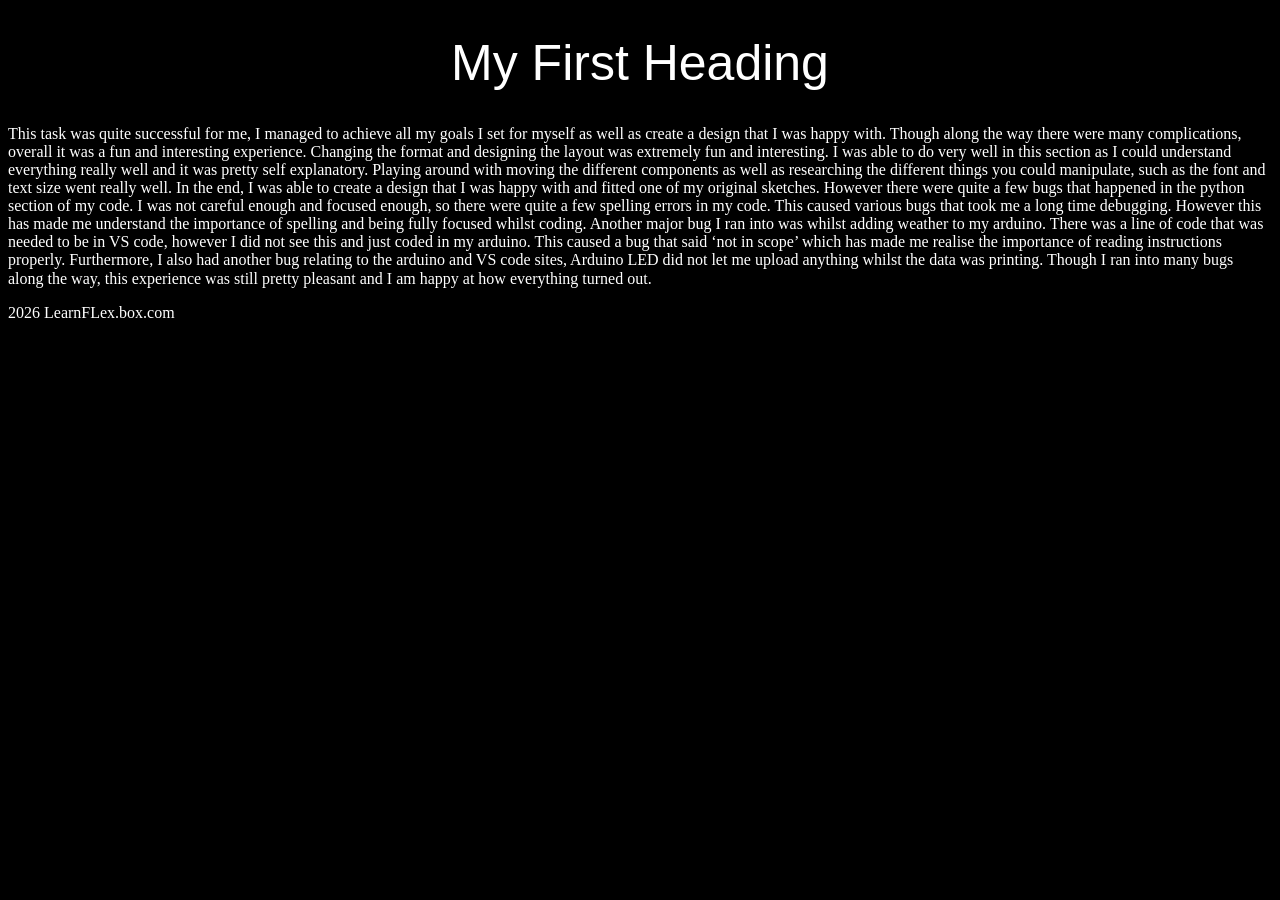
==== project-3-website.html @ 63928df3 "Update project-3-arduino.html" ====
<!DOCTYPE html>
<html lang="en">

<head>
    <meta charset="UTF-8">
    <meta name="viewport" content="width=device-width, initial-scale=1.0">
    <title>Website project</title>
    <link rel="stylesheet" href="style.css">
</head>

<body>
    <!-- My reflection will go here -->
    <h1>My First Heading</h1>
    <p>This task was quite successful for me, I managed to achieve all my goals I set for myself as well as create a
design that I was happy with. Though along the way there were many complications, overall it was a fun
and interesting experience. Changing the format and designing the layout was extremely fun and
interesting. I was able to do very well in this section as I could understand everything really well and it was
pretty self explanatory. Playing around with moving the different components as well as researching the
different things you could manipulate, such as the font and text size went really well. In the end, I was able
to create a design that I was happy with and fitted one of my original sketches. However there were quite a
few bugs that happened in the python section of my code. I was not careful enough and focused enough,
so there were quite a few spelling errors in my code. This caused various bugs that took me a long time
debugging. However this has made me understand the importance of spelling and being fully focused whilst
coding. Another major bug I ran into was whilst adding weather to my arduino. There was a line of code that
was needed to be in VS code, however I did not see this and just coded in my arduino. This caused a bug
that said ‘not in scope’ which has made me realise the importance of reading instructions properly.
Furthermore, I also had another bug relating to the arduino and VS code sites, Arduino LED did not let me
upload anything whilst the data was printing. Though I ran into many bugs along the way, this experience
was still pretty pleasant and I am happy at how everything turned out.
￼</p>
</body>

</html>

<footer>

    <div>2026 LearnFLex.box.com</div>
</footer>
---- style.css ----
body {
    background-color: rgb(0, 0, 0);
}

table,
tr,
td {
    border: 1px solid rgb(95, 95, 95);
}


.table1 {
    padding: 50px;
    border-collapse: collapse;
    text-align: center;

    margin-top: 5%;
    margin-right: 10%;
    margin-left: 10%;

}



td {
    padding: 20px;
    background-color: rgb(29, 29, 29);
    width: 50%;
    text-align: left;
    vertical-align: top;
    font-family: "Nunito", sans-serif;
    font-optical-sizing: auto;
    font-style: normal;



    .originalIMG {

        height: auto;
        transition: 0.3s;
    }

    .originalIMG:hover {
        content: url('https://encrypted-tbn0.gstatic.com/images?q=tbn:ANd9GcRiDM94PpPCMHbKFZ6qMMFUI_HzqUuweR_4NQ&s');
    }
}

.item {
    width: 300px;
    height: 300px;
    background-color: rgb(29, 29, 29);
    font-size: 36px;
    color: rgb(255, 255, 255)
}


.container {
    display: flex;
    gap: 20px;
    flex-wrap: wrap;
    display: flex;
    justify-content: center;
    align-items: center;
    height: 100vh;
}

.page-layout {
    display: flex;
    flex-direction: column;
    justify-content: space-between;
    min-height: 100ch;
}

h1 {
    text-align: center;
    color: rgb(255, 255, 255)
}

header {
    background-image: url(https://encrypted-tbn0.gstatic.com/images?q=tbn:ANd9GcTJmeZHE3E1ugYf82gL4hArM1AJg17DXHqU-g&s);
    display: flex;
    justify-content: space-between;
    color: rgb(255, 255, 255);
    background-position: center;
}

footer {
    display: flex;
    flex-direction: column;
    justify-content: space-between;
    color: rgb(255, 255, 255)
}

main {
    flex: 1;
}

p {
    font-family: "Noto Serif SC", serif;
    font-optical-sizing: auto;
    font-style: normal;
    color: rgb(255, 255, 255)
}

h1 {
    font-family: "ZCOOL QingKe HuangYou", sans-serif;
    font-weight: 400;
    font-style: normal;
    font-size: 50px;
}

.item:hover {
    background-color: rgb(71, 71, 71);
    color: black;
    transform: scaleY(0, 9);
    transform-origin: center;
    transition: 0, 2s ease ease-in-out;
    transform: scale(0.9, 0.9);
    transition: transform 0.3s ease;
}

h2 {
    color: rgb(255, 255, 255)
}

a {
    text-decoration: none;
    color: rgb(255, 255, 255);
}


.slideshow {
    position: relative;
    width: 100%;
    height: 400px;
    margin-right: 2%;
    overflow: hidden;
}

.slideshow img {
    position: absolute;
    width: 100%;
    height: 100%;
    object-fit: contain;
    opacity: 0;
    animation: fade 8s infinite;
    display: block;
}

.slideshow img:nth-child(1) {
    animation-delay: 0s;
}

.slideshow img:nth-child(2) {
    animation-delay: 2s;
}

.slideshow img:nth-child(3) {
    animation-delay: 4s;
}

.slideshow img:nth-child(4) {
    animation-delay: 6s;
}

@keyframes fade {
    0% {
        opacity: 0;
    }

    10% {
        opacity: 1;
    }

    25% {
        opacity: 1;
    }

    35% {
        opacity: 0;
    }

    100% {
        opacity: 0;
    }
}

h3 {

    color: rgb(255, 255, 255);
    font-size: 20px;
    flex-direction: top right;


}

.profile-pic {
    width: 80px;
    border-radius: 50%;
    border: 2px solid #333;
}

button {
    background-color: #35c1ac;
    color: white;
    padding: 8px 16px;
    border: none;
    border-radius: 12px;
    cursor: pointer;
    font-size: 14px;
    transition: background 0.3s;
}

button:hover {
    background-color: #a3ffea;
}

.pink button {
    background-color: #d53b5c;
    color: white;
    padding: 8px 16px;
    border: none;
    border-radius: 12px;
    cursor: pointer;
    font-size: 14px;
    transition: background 0.3s;

}

.pink button:hover {
    background-color: #f28ac8;
}

.all-the-buttons {
    display: flex;
    gap: 10px;

}

.page-layout {
    min-height: 100vh
}

.dashboard {
    width: 100%;
    height: 600px;
}
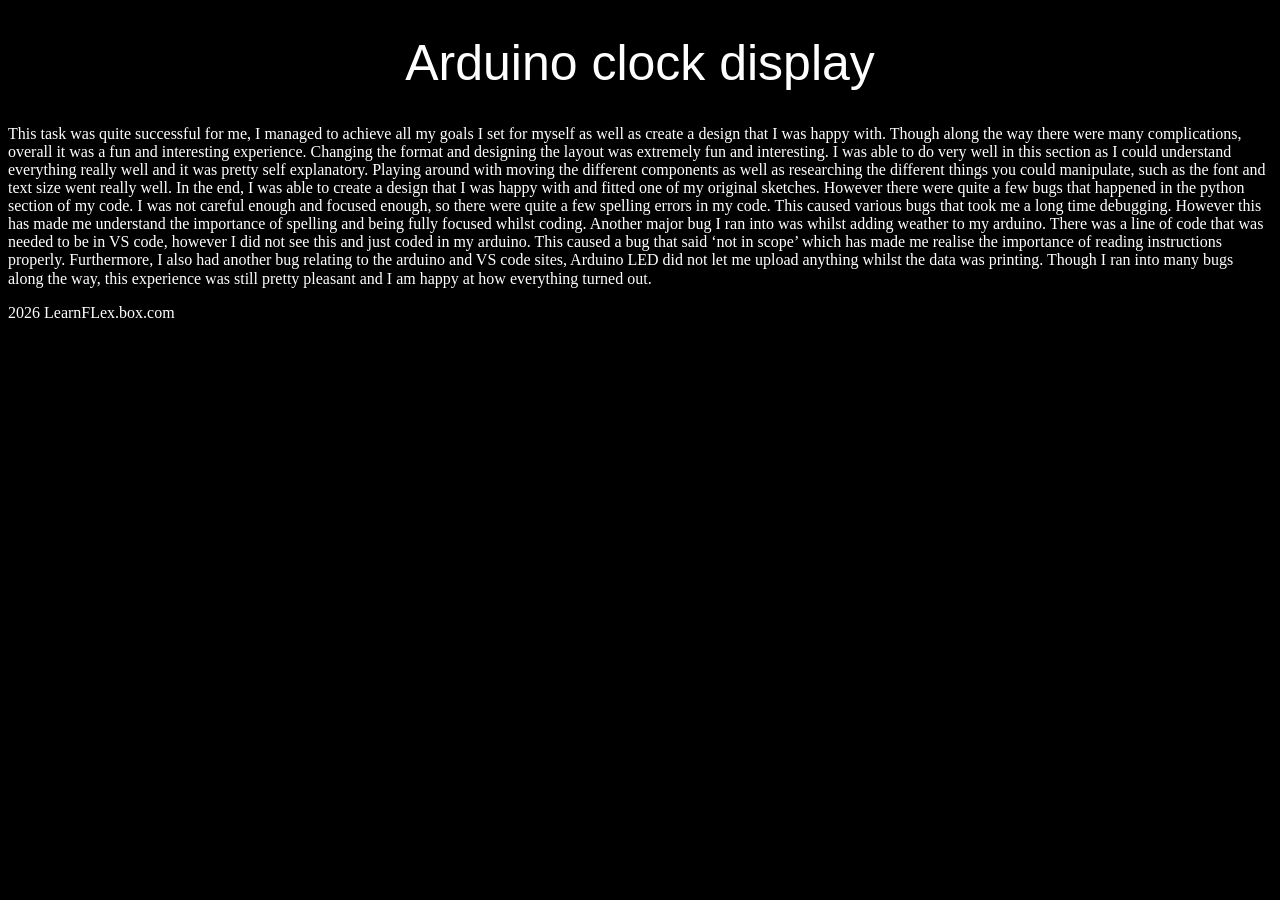
==== commit 11346729: "Update project-3-arduino.html" ====
--- a/project-3-website.html
+++ b/project-3-website.html
@@ -10,7 +10,7 @@
 
 <body>
     <!-- My reflection will go here -->
-    <h1>My First Heading</h1>
+    <h1>Arduino clock display</h1>
     <p>This task was quite successful for me, I managed to achieve all my goals I set for myself as well as create a
 design that I was happy with. Though along the way there were many complications, overall it was a fun
 and interesting experience. Changing the format and designing the layout was extremely fun and
